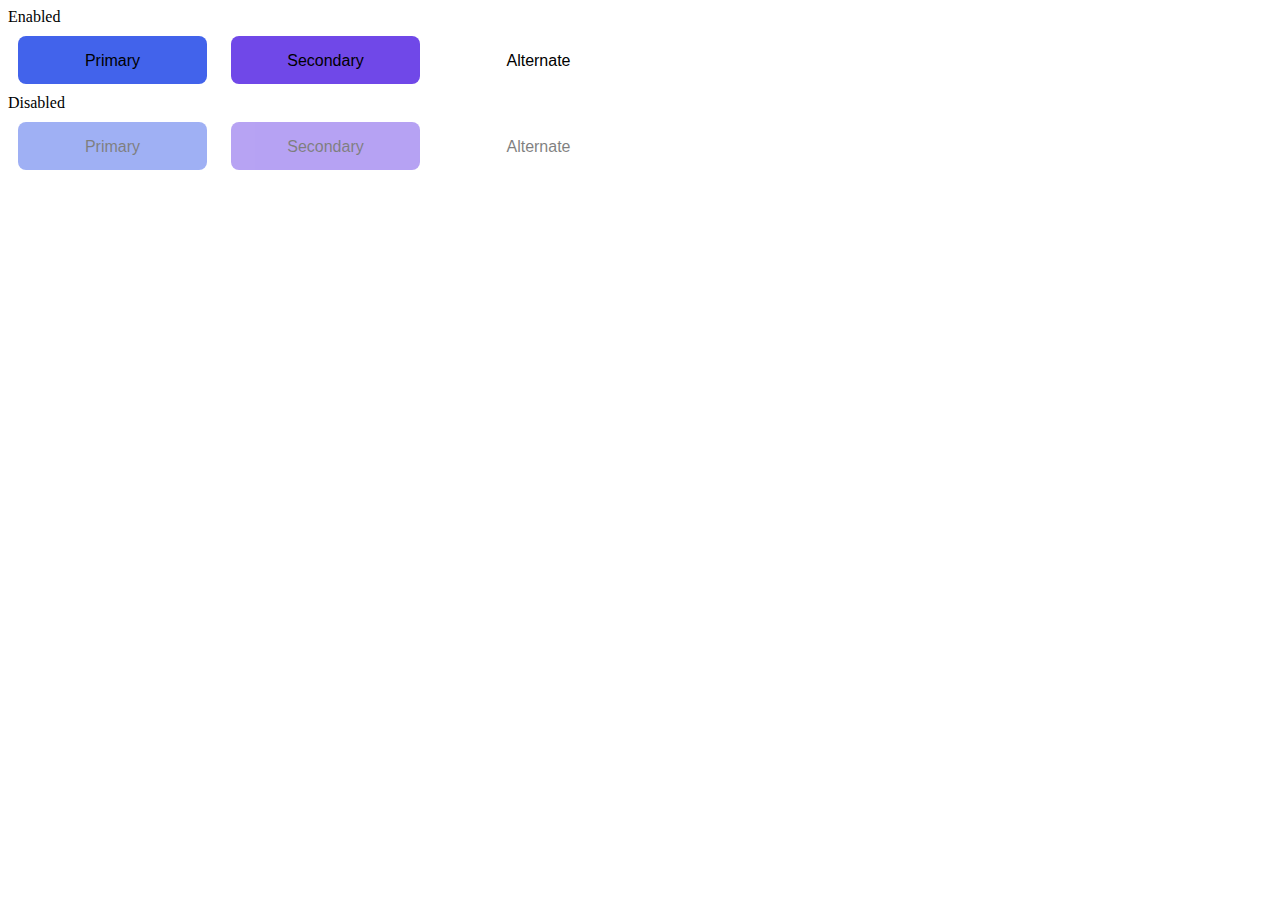
==== 03-lection1/01-button/index.html @ b685f80b "disabled and enabled buttons module-3 task-1" ====
<!DOCTYPE html>
<!-- Страница с кнопкой -->
<html lang="ru">
<head>
    <link rel="stylesheet" href="../../assets/css/main.css">
    <link rel="stylesheet" href="./button.css">
</head>
<body>
Enabled<br>
<button type="submit" class="btn btn--primary">Primary</button>
<button type="submit" class="btn btn--secondary">Secondary</button>
<button type="submit" class="btn btn--alternate">Alternate</button>
<br>
Disabled<br>
<button type="submit"  disabled="disabled" class="btn btn--primary">Primary</button>
<button type="submit"  disabled="disabled" class="btn btn--secondary">Secondary</button>
<button type="submit"  disabled="disabled" class="btn btn--alternate">Alternate</button>
</body>
</html>
---- 03-lection1/01-button/button.css ----
/* Стилизация кнопки */
@import '../../assets/css/main.css';
:root {
    --color-primary-blue: #4263EB;
    --color-secondary-purple: #7048E8;
    --color-primary-intensive-blue: #2342C0;
    --color-secondary-intensive-purple: #5028C6;
}

.btn {
    width: 189px;
    height: 48px;
    margin: 10px;
    cursor: pointer;
    border: none;
    box-sizing: border-box;
    border-radius: 8px;
    font-style: normal;
    color: var(--white);
    font-weight: 500;
    font-size: 16px;
    line-height: 19px;
    text-align: center;
}

.btn--primary {
    background-color: var(--color-primary-blue);
}

.btn--secondary {
    background-color: var(--color-secondary-purple);
}

.btn--alternate {
    background-color: var(--color-white);
    border: 1px solid var(--grey-3);
    color: var(--grey-4);
}

.btn--primary:hover {
    background-color: var(--color-primary-intensive-blue);
}

.btn--secondary:hover {
    background-color: var(--color-secondary-intensive-purple);
}

.btn--alternate:hover {
    border: 1px solid var(--black);
}

.btn[disabled]{
    opacity: 50%;
    cursor: not-allowed;
}
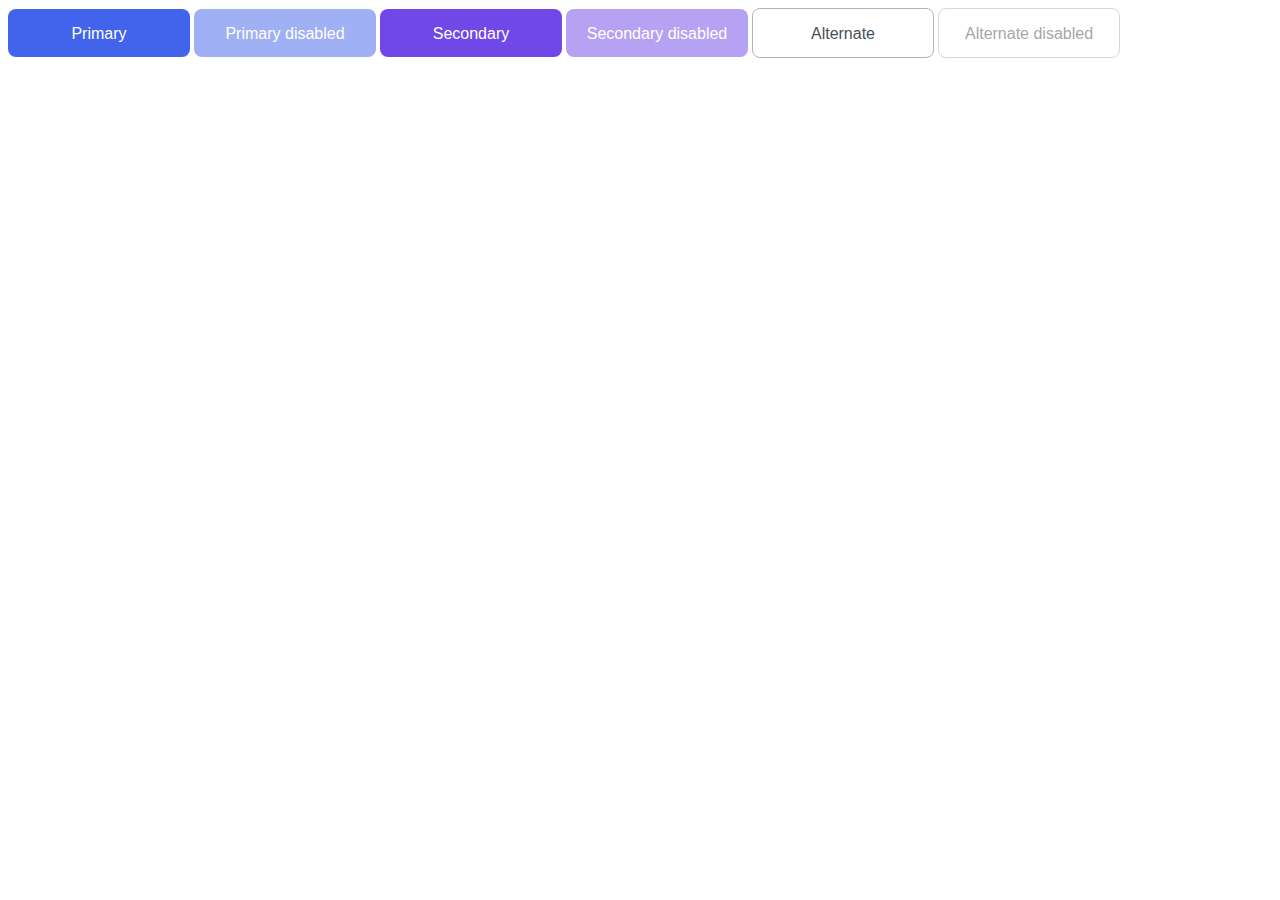
==== commit f56516dd: "Added teacher solution for task: Кнопка" ====
--- a/03-lection1/01-button/index.html
+++ b/03-lection1/01-button/index.html
@@ -1,19 +1,28 @@
 <!DOCTYPE html>
 <!-- Страница с кнопкой -->
 <html lang="ru">
-<head>
-    <link rel="stylesheet" href="../../assets/css/main.css">
-    <link rel="stylesheet" href="./button.css">
-</head>
-<body>
-Enabled<br>
-<button type="submit" class="btn btn--primary">Primary</button>
-<button type="submit" class="btn btn--secondary">Secondary</button>
-<button type="submit" class="btn btn--alternate">Alternate</button>
-<br>
-Disabled<br>
-<button type="submit"  disabled="disabled" class="btn btn--primary">Primary</button>
-<button type="submit"  disabled="disabled" class="btn btn--secondary">Secondary</button>
-<button type="submit"  disabled="disabled" class="btn btn--alternate">Alternate</button>
-</body>
-</html>+    <head>
+        <link rel="stylesheet" href="../../assets/css/main.css">
+        <link rel="stylesheet" href="./button.css">
+    </head>
+    <body>
+        <button class="button button_primary">
+            Primary
+        </button>
+        <button class="button button_primary" disabled>
+            Primary disabled
+        </button>
+        <button class="button button_secondary">
+            Secondary
+        </button>
+        <button class="button button_secondary" disabled>
+            Secondary disabled
+        </button>
+        <button class="button button_alternate">
+            Alternate
+        </button>
+        <button class="button button_alternate" disabled>
+            Alternate disabled
+        </button>
+    </body>
+</html>
--- a/03-lection1/01-button/button.css
+++ b/03-lection1/01-button/button.css
@@ -1,55 +1,68 @@
 /* Стилизация кнопки */
-@import '../../assets/css/main.css';
-:root {
-    --color-primary-blue: #4263EB;
-    --color-secondary-purple: #7048E8;
-    --color-primary-intensive-blue: #2342C0;
-    --color-secondary-intensive-purple: #5028C6;
+
+.button {
+    border: none;
+    outline: none;
+
+    display: inline-block;
+    border-radius: 8px;
+    padding: 15px 20px 14px;
+    text-align: center;
+    font-size: 16px;
+    line-height: 19px;
+    font-weight: 500;
+    cursor: pointer;
+    min-width: 182px;
 }
 
-.btn {
-    width: 189px;
-    height: 48px;
-    margin: 10px;
-    cursor: pointer;
-    border: none;
-    box-sizing: border-box;
-    border-radius: 8px;
-    font-style: normal;
-    color: var(--white);
-    font-weight: 500;
-    font-size: 16px;
-    line-height: 19px;
-    text-align: center;
+.button:disabled {
+    opacity: 0.5;
+    cursor: default;
 }
 
-.btn--primary {
-    background-color: var(--color-primary-blue);
+/* Primary */
+
+.button_primary {
+    background: #4263EB;
+    color: #FFFFFF;
+
+    transition: opacity 200ms ease-in-out, background 200ms ease-in-out;
 }
 
-.btn--secondary {
-    background-color: var(--color-secondary-purple);
+.button_primary:hover {
+    background: #2342C0;
 }
 
-.btn--alternate {
-    background-color: var(--color-white);
-    border: 1px solid var(--grey-3);
-    color: var(--grey-4);
+/* Возвращаем цвет на такой же, какой был у primary */
+.button_primary:hover:disabled {
+    background: #4263EB;
 }
 
-.btn--primary:hover {
-    background-color: var(--color-primary-intensive-blue);
+/* Secondary */
+
+.button_secondary {
+    background: #7048E8;
+    color: #FFFFFF;
+
+    transition: opacity 200ms ease-in-out, background 200ms ease-in-out;
 }
 
-.btn--secondary:hover {
-    background-color: var(--color-secondary-intensive-purple);
+/* Альтернатива возвращению цвета */
+.button_secondary:hover:not(:disabled) {
+    background: #5028C6;
 }
 
-.btn--alternate:hover {
-    border: 1px solid var(--black);
+/* Alternate */
+
+.button_alternate {
+    border: 1px solid #ACB5BD;
+    background: transparent;
+    color: #495057;
+
+    transition: border-color 0.2s ease-in-out;
 }
 
-.btn[disabled]{
-    opacity: 50%;
-    cursor: not-allowed;
+/* Альтернатива возвращению цвета */
+.button_alternate:hover:not(:disabled) {
+    border-color: #212429;
 }
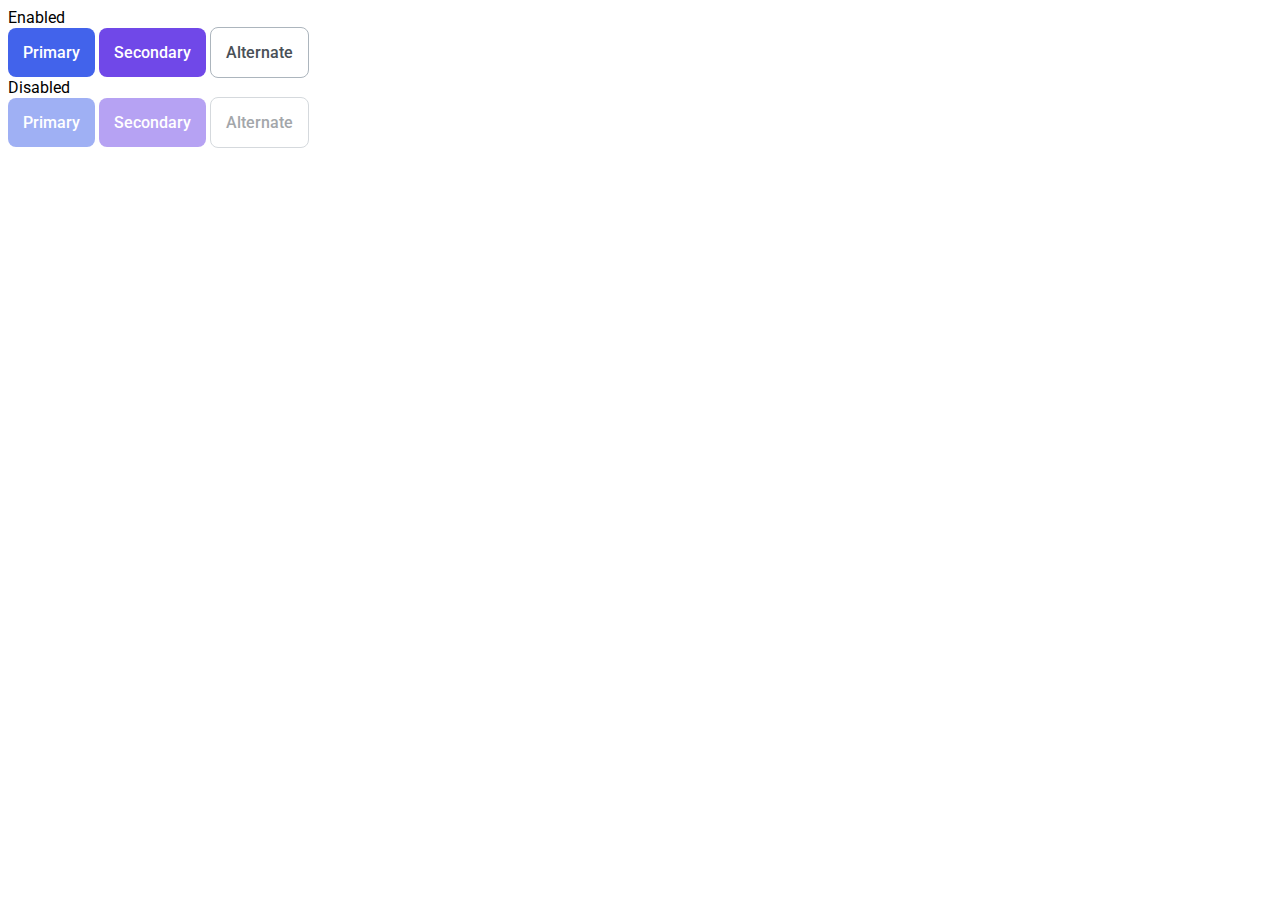
==== commit 252ad85e: "Merge pull request #3 from Elbrain/homework3-buttons" ====
--- a/03-lection1/01-button/index.html
+++ b/03-lection1/01-button/index.html
@@ -1,28 +1,19 @@
 <!DOCTYPE html>
 <!-- Страница с кнопкой -->
 <html lang="ru">
-    <head>
-        <link rel="stylesheet" href="../../assets/css/main.css">
-        <link rel="stylesheet" href="./button.css">
-    </head>
-    <body>
-        <button class="button button_primary">
-            Primary
-        </button>
-        <button class="button button_primary" disabled>
-            Primary disabled
-        </button>
-        <button class="button button_secondary">
-            Secondary
-        </button>
-        <button class="button button_secondary" disabled>
-            Secondary disabled
-        </button>
-        <button class="button button_alternate">
-            Alternate
-        </button>
-        <button class="button button_alternate" disabled>
-            Alternate disabled
-        </button>
-    </body>
-</html>
+<head>
+    <link rel="stylesheet" href="../../assets/css/main.css">
+    <link rel="stylesheet" href="./button.css">
+</head>
+<body>
+Enabled<br>
+<button type="submit" class="btn btn--primary">Primary</button>
+<button type="submit" class="btn btn--secondary">Secondary</button>
+<button type="submit" class="btn btn--alternate">Alternate</button>
+<br>
+Disabled<br>
+<button type="submit"  disabled="disabled" class="btn btn--primary">Primary</button>
+<button type="submit"  disabled="disabled" class="btn btn--secondary">Secondary</button>
+<button type="submit"  disabled="disabled" class="btn btn--alternate">Alternate</button>
+</body>
+</html>--- a/assets/css/main.css
+++ b/assets/css/main.css
@@ -0,0 +1,30 @@
+@import '../fonts/fonts.css';
+
+:root {
+    --white: #ffffff;
+    --black: #212429;
+    --pink: #F784AD;
+    --purple: #7048E8;
+    --blue: #374FC7;
+    --red: #F03D3E;
+    --grey-1: #F8F9FA;
+    --grey-2: #DDE2E5;
+    --grey-3: #ACB5BD;
+    --grey-4: #495057;
+
+    --color-primary-blue: #4263EB;
+    --color-secondary-purple: #7048E8;
+    --color-primary-intensive-blue: #2342C0;
+    --color-secondary-intensive-purple: #5028C6;
+
+    --error: var(--red);
+    --success: var(--blue);
+
+    --primary: var(--blue);
+    --secondary: var(--purple);
+
+}
+
+* {
+    font-family: 'Roboto', sans-serif;
+}
--- a/03-lection1/01-button/button.css
+++ b/03-lection1/01-button/button.css
@@ -1,68 +1,46 @@
 /* Стилизация кнопки */
-
-.button {
+.btn {
+    padding: 15px;
+    cursor: pointer;
     border: none;
-    outline: none;
-
-    display: inline-block;
+    box-sizing: border-box;
     border-radius: 8px;
-    padding: 15px 20px 14px;
-    text-align: center;
+    font-family: 'Roboto', serif;
+    font-style: normal;
+    color: var(--white);
+    font-weight: 500;
     font-size: 16px;
     line-height: 19px;
-    font-weight: 500;
-    cursor: pointer;
-    min-width: 182px;
+    text-align: center;
 }
 
-.button:disabled {
-    opacity: 0.5;
-    cursor: default;
+.btn--primary {
+    background-color: var(--color-primary-blue);
 }
 
-/* Primary */
-
-.button_primary {
-    background: #4263EB;
-    color: #FFFFFF;
-
-    transition: opacity 200ms ease-in-out, background 200ms ease-in-out;
+.btn--secondary {
+    background-color: var(--color-secondary-purple);
 }
 
-.button_primary:hover {
-    background: #2342C0;
+.btn--alternate {
+    background-color: var(--white);
+    border: 1px solid var(--grey-3);
+    color: var(--grey-4);
 }
 
-/* Возвращаем цвет на такой же, какой был у primary */
-.button_primary:hover:disabled {
-    background: #4263EB;
+.btn--primary:hover {
+    background-color: var(--color-primary-intensive-blue);
 }
 
-/* Secondary */
-
-.button_secondary {
-    background: #7048E8;
-    color: #FFFFFF;
-
-    transition: opacity 200ms ease-in-out, background 200ms ease-in-out;
+.btn--secondary:hover {
+    background-color: var(--color-secondary-intensive-purple);
 }
 
-/* Альтернатива возвращению цвета */
-.button_secondary:hover:not(:disabled) {
-    background: #5028C6;
+.btn--alternate:hover {
+    border: 1px solid var(--black);
 }
 
-/* Alternate */
-
-.button_alternate {
-    border: 1px solid #ACB5BD;
-    background: transparent;
-    color: #495057;
-
-    transition: border-color 0.2s ease-in-out;
+.btn[disabled] {
+    opacity: 50%;
+    cursor: not-allowed;
 }
-
-/* Альтернатива возвращению цвета */
-.button_alternate:hover:not(:disabled) {
-    border-color: #212429;
-}
